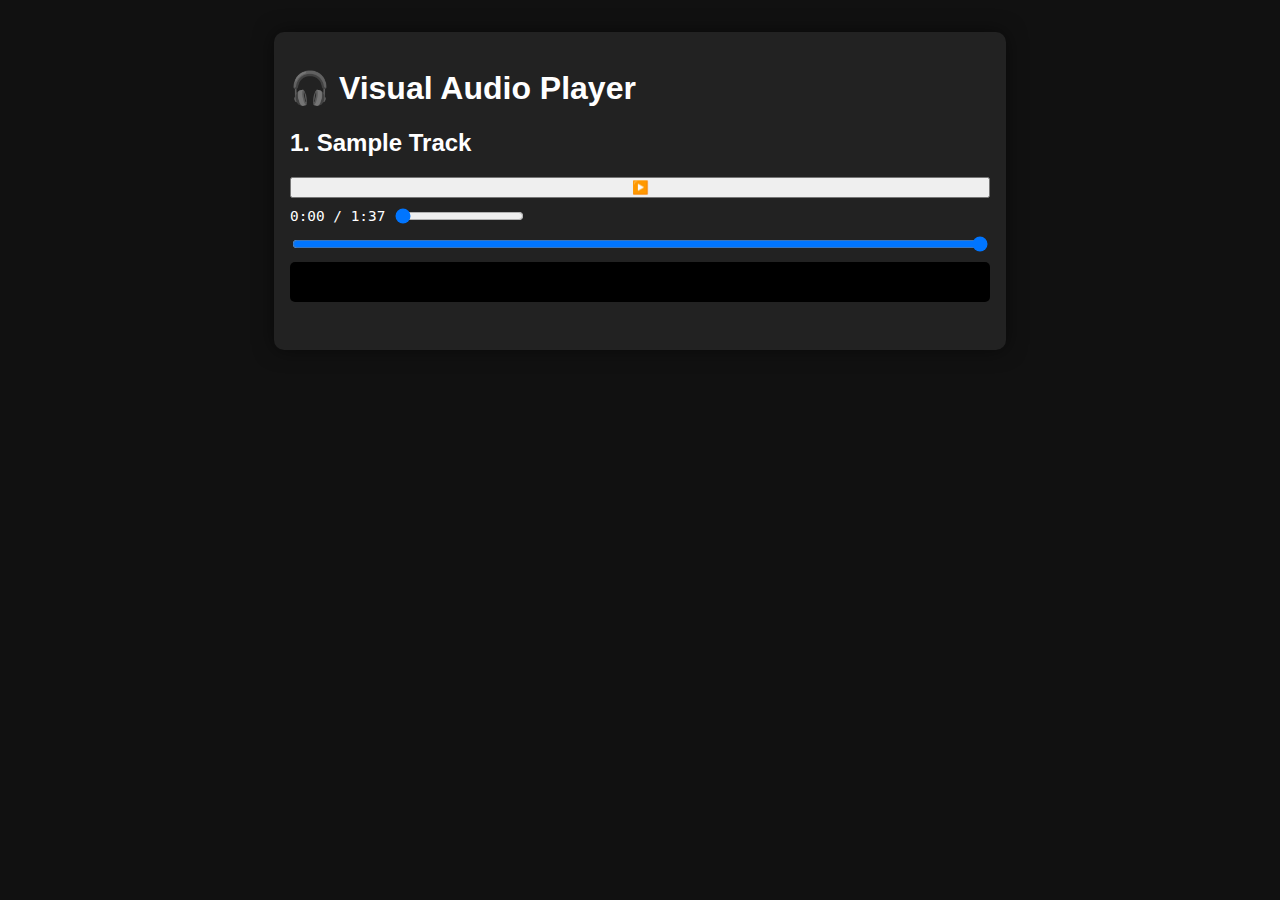
==== tuneVisualizerApp/index.html @ 720f8e83 "first commit" ====
<!DOCTYPE html>
<html lang="en">
  <head>
    <meta charset="UTF-8" />
    <meta name="viewport" content="width=device-width, initial-scale=1.0" />
    <title>🎧 Chad's Visualizer</title>
    <link rel="stylesheet" href="style.css" />
  </head>
  <body>
    <div class="player-container">
      <h1>🎧 Visual Audio Player</h1>

      <div class="track">
        <h2>1. Sample Track</h2>
        <audio id="audio1" preload="metadata">
          <source src="audio/test.mp3" type="audio/mpeg" />
          <!-- <source src="https://dl.dropboxusercontent.com/scl/fi/7fac1txan44n7t6qgdq81/1-01-He-Loved-Him-Madly.mp3?rlkey=xr72ypz7q1r3yjlun3nr93fia&st=8wluo1w8" type="audio/mpeg" /> -->

        </audio>
        <div class="controls">
          <button data-audio="audio1">▶️</button>
          <div class="time-wrapper">
            <span class="time-display">0:00 / 0:00</span>
            <input type="range" data-seek="audio1" value="0" />
          </div>
          <input
            type="range"
            data-volume="audio1"
            min="0"
            max="1"
            step="0.01"
            value="1"
          />
          <canvas
            class="visualizer"
            data-visualizer="audio1"
            height="40"
          ></canvas>
        </div>
      </div>
    </div>

    <script src="script.js"></script>
  </body>
</html>
---- tuneVisualizerApp/style.css ----
body {
  margin: 0;
  padding: 2rem;
  font-family: sans-serif;
  background: #111;
  color: #fff;
}

.player-container {
  max-width: 700px;
  margin: auto;
  padding: 1rem;
  background: #222;
  border-radius: 10px;
  box-shadow: 0 0 20px rgba(0, 0, 0, 0.5);
}

.track {
  margin-bottom: 2rem;
}

.controls {
  display: flex;
  flex-direction: column;
  gap: 0.5rem;
}

.time-wrapper {
  display: flex;
  align-items: center;
  gap: 0.5rem;
  font-family: monospace;
  font-size: 0.9rem;
}

canvas.visualizer {
  width: 100%;
  height: 40px;
  background: #000;
  border-radius: 5px;
}

.ios-volume-note {
  font-size: 0.85rem;
  color: #ccc;
}
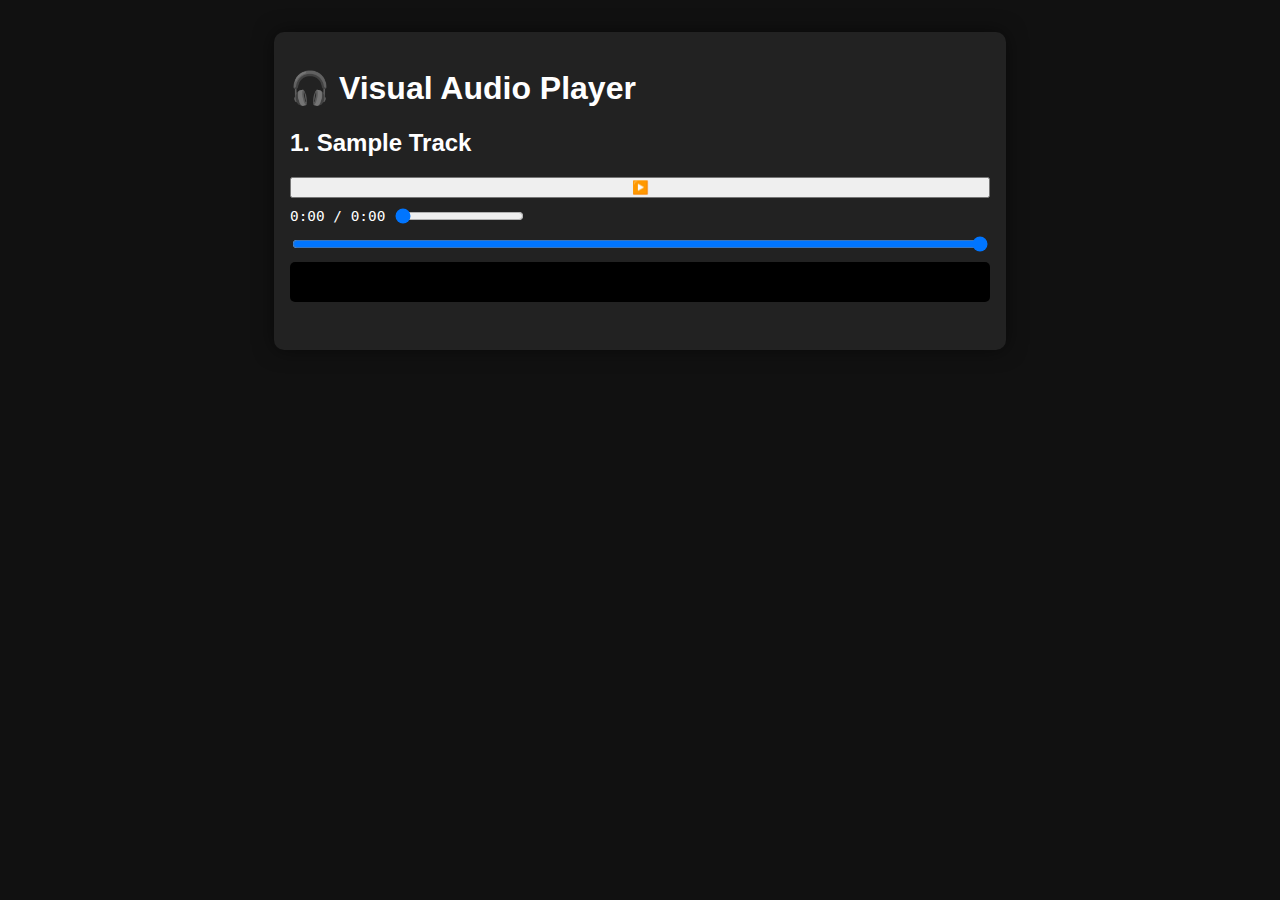
==== commit 0be71ec9: "Hardcoded ThrowingStones-can't get dropbox links to play in this set up" ====
--- a/tuneVisualizerApp/index.html
+++ b/tuneVisualizerApp/index.html
@@ -13,9 +13,7 @@
       <div class="track">
         <h2>1. Sample Track</h2>
         <audio id="audio1" preload="metadata">
-          <source src="audio/test.mp3" type="audio/mpeg" />
-          <!-- <source src="https://dl.dropboxusercontent.com/scl/fi/7fac1txan44n7t6qgdq81/1-01-He-Loved-Him-Madly.mp3?rlkey=xr72ypz7q1r3yjlun3nr93fia&st=8wluo1w8" type="audio/mpeg" /> -->
-
+          <source src="audio/ThrowingStones.mp3" type="audio/mpeg" />
         </audio>
         <div class="controls">
           <button data-audio="audio1">▶️</button>
